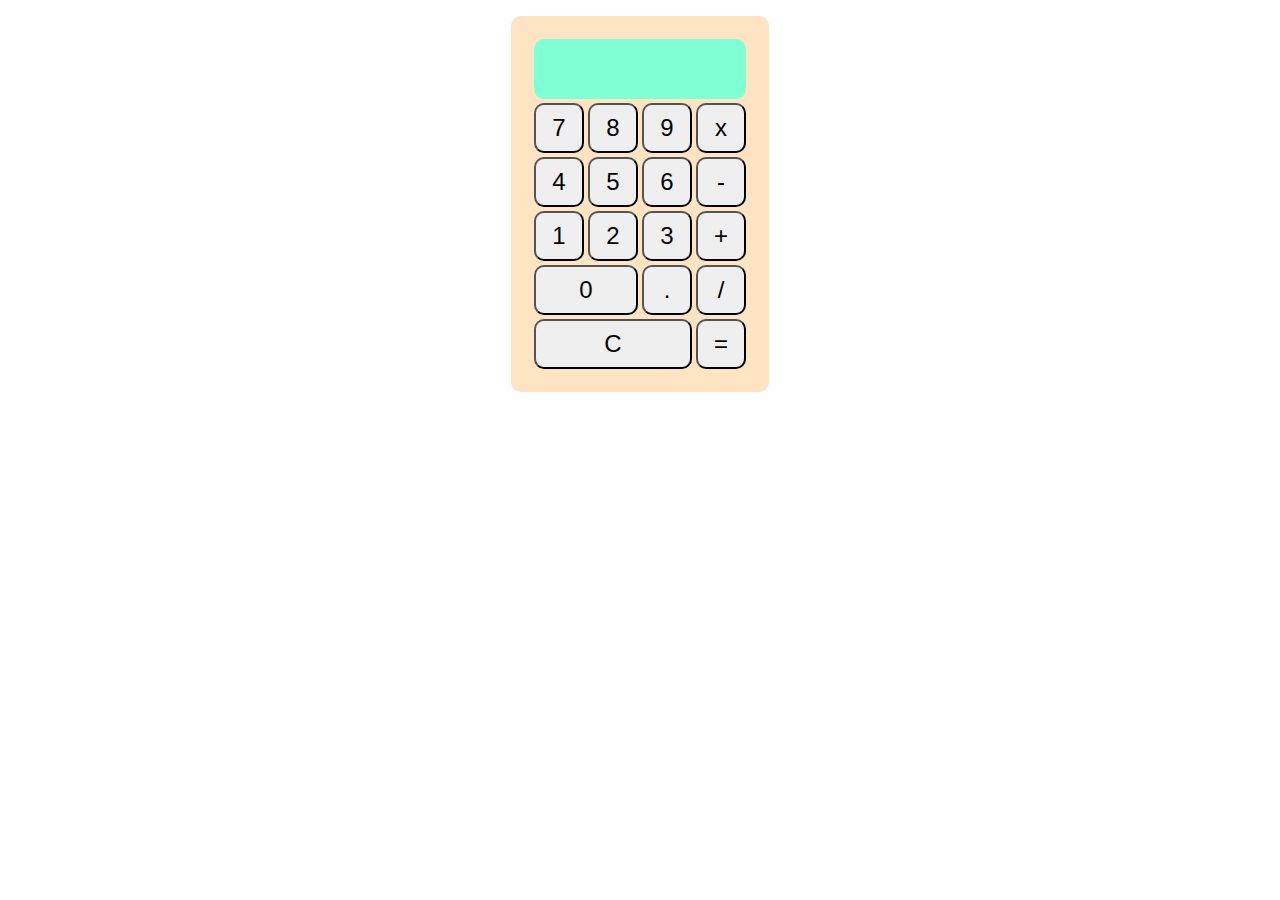
==== index.html @ e837c9d7 "Initial commit" ====
<!DOCTYPE html>
<html lang="en">

<head>
    <meta charset="UTF-8">
    <meta http-equiv="X-UA-Compatible" content="IE=edge">
    <meta name="viewport" content="width=device-width, initial-scale=1.0">
    <title>Calculator</title>
    <script src="script.js"></script>
    <link type="text/css" rel="stylesheet" href="style.css">
</head>

<body>
    <p id="prueba"></p>

    <table>
        <tr>
            <th colspan="4">
                <section readonly id="screen"></section>
            </th>
        </tr>
        <tr>
            <th><button type="button" value="7" onclick="buttons(this.value)" class="calc">7</button></th>
            <th><button type="button" value="8" onclick="buttons(this.value)" class="calc">8</button></th>
            <th><button type="button" value="9" onclick="buttons(this.value)" class="calc">9</button></th>
            <th><button type="button" value="x" onclick="calcOperator(this.value)" class="calc">x</button></th>
        </tr>
        <tr>
            <th><button type="button" value="4" onclick="buttons(this.value)" class="calc">4</button></th>
            <th><button type="button" value="5" onclick="buttons(this.value)" class="calc">5</button></th>
            <th><button type="button" value="6" onclick="buttons(this.value)" class="calc">6</button></th>
            <th><button type="button" value="-" onclick="calcOperator(this.value)" class="calc">-</button></th>
        </tr>
        <tr>
            <th><button type="button" value="1" onclick="buttons(this.value)" class="calc">1</button></th>
            <th><button type="button" value="2" onclick="buttons(this.value)" class="calc">2</button></th>
            <th><button type="button" value="3" onclick="buttons(this.value)" class="calc">3</button></th>
            <th><button type="button" value="+" onclick="calcOperator(this.value)" class="calc">+</button></th>
        </tr>
        <tr>

            <th colspan="2"><button type="button" value="0" onclick="buttons(this.value)">0</button></th>
            <th><button type="button" value="." onclick="buttons(this.value)" class="calc">.</button></th>
            <th><button type="button" value="/" onclick="calcOperator(this.value)" class="calc">/</button></th>

        </tr>
        <tr>
            <th colspan="3"><button type="button" onclick="clearCalc()">C</button></th>
            <th><button type="button" value="=" onclick="equals()" class="calc">=</button></th>
        </tr>
    </table>
</body>

</html>
---- style.css ----
button {

  border-radius: 10px;
  font-size: 24px;
  width: 100%;
  height: 50px;
}

.calc {
  width: 50px;

}

button:hover {

  background-color: cornflowerblue;

}

button:active {

  background-color: darkkhaki;

}

section {
  background-color: aquamarine;
  border-radius: 10px;
  padding: 20px;
  height: 20px;
  text-align: right;
  font-size: 24px;
}

table {
  background-color: bisque;
  padding: 20px;
  border-radius: 10px;
  margin-left: auto;
  margin-right: auto;
}
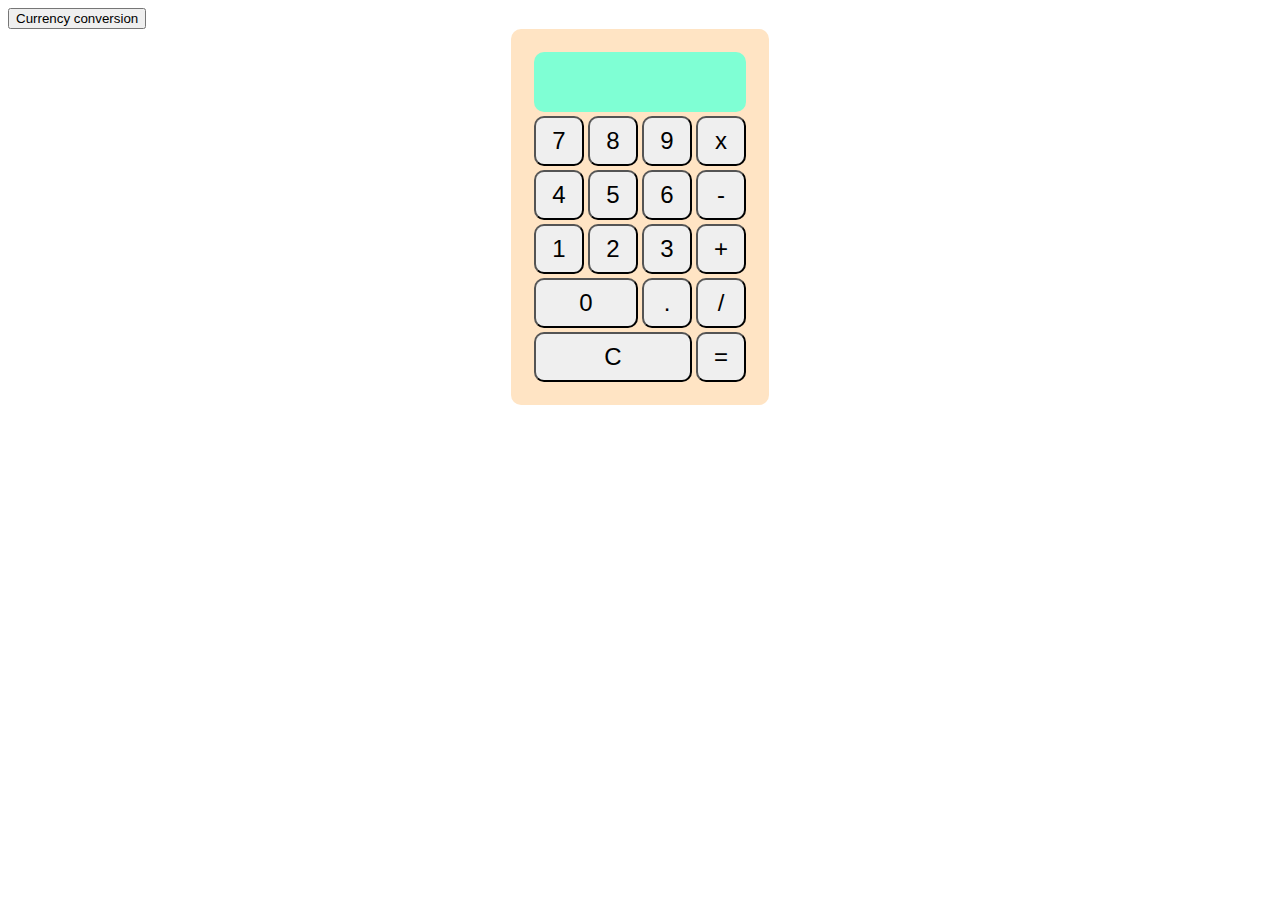
==== commit ff39a869: "CSS and HTML edited and added new files" ====
--- a/index.html
+++ b/index.html
@@ -11,7 +11,8 @@
 </head>
 
 <body>
-    <p id="prueba"></p>
+
+    <button onclick="location.href='./CurrencyConversion/index.html'">Currency conversion</button>
 
     <table>
         <tr>
@@ -20,33 +21,33 @@
             </th>
         </tr>
         <tr>
-            <th><button type="button" value="7" onclick="buttons(this.value)" class="calc">7</button></th>
-            <th><button type="button" value="8" onclick="buttons(this.value)" class="calc">8</button></th>
-            <th><button type="button" value="9" onclick="buttons(this.value)" class="calc">9</button></th>
-            <th><button type="button" value="x" onclick="calcOperator(this.value)" class="calc">x</button></th>
+            <th><button type="button" value="7" onclick="buttons(this.value)" class="calc lcalc">7</button></th>
+            <th><button type="button" value="8" onclick="buttons(this.value)" class="calc lcalc">8</button></th>
+            <th><button type="button" value="9" onclick="buttons(this.value)" class="calc lcalc">9</button></th>
+            <th><button type="button" value="x" onclick="calcOperator(this.value)" class="calc lcalc">x</button></th>
         </tr>
         <tr>
-            <th><button type="button" value="4" onclick="buttons(this.value)" class="calc">4</button></th>
-            <th><button type="button" value="5" onclick="buttons(this.value)" class="calc">5</button></th>
-            <th><button type="button" value="6" onclick="buttons(this.value)" class="calc">6</button></th>
-            <th><button type="button" value="-" onclick="calcOperator(this.value)" class="calc">-</button></th>
+            <th><button type="button" value="4" onclick="buttons(this.value)" class="calc lcalc">4</button></th>
+            <th><button type="button" value="5" onclick="buttons(this.value)" class="calc lcalc">5</button></th>
+            <th><button type="button" value="6" onclick="buttons(this.value)" class="calc lcalc">6</button></th>
+            <th><button type="button" value="-" onclick="calcOperator(this.value)" class="calc lcalc">-</button></th>
         </tr>
         <tr>
-            <th><button type="button" value="1" onclick="buttons(this.value)" class="calc">1</button></th>
-            <th><button type="button" value="2" onclick="buttons(this.value)" class="calc">2</button></th>
-            <th><button type="button" value="3" onclick="buttons(this.value)" class="calc">3</button></th>
-            <th><button type="button" value="+" onclick="calcOperator(this.value)" class="calc">+</button></th>
+            <th><button type="button" value="1" onclick="buttons(this.value)" class="calc lcalc">1</button></th>
+            <th><button type="button" value="2" onclick="buttons(this.value)" class="calc lcalc">2</button></th>
+            <th><button type="button" value="3" onclick="buttons(this.value)" class="calc lcalc">3</button></th>
+            <th><button type="button" value="+" onclick="calcOperator(this.value)" class="calc lcalc">+</button></th>
         </tr>
         <tr>
 
-            <th colspan="2"><button type="button" value="0" onclick="buttons(this.value)">0</button></th>
-            <th><button type="button" value="." onclick="buttons(this.value)" class="calc">.</button></th>
-            <th><button type="button" value="/" onclick="calcOperator(this.value)" class="calc">/</button></th>
+            <th colspan="2"><button type="button" value="0" onclick="buttons(this.value)" class="lcalc">0</button></th>
+            <th><button type="button" value="." onclick="buttons(this.value)" class="calc lcalc">.</button></th>
+            <th><button type="button" value="/" onclick="calcOperator(this.value)" class="calc lcalc">/</button></th>
 
         </tr>
         <tr>
-            <th colspan="3"><button type="button" onclick="clearCalc()">C</button></th>
-            <th><button type="button" value="=" onclick="equals()" class="calc">=</button></th>
+            <th colspan="3"><button type="button" onclick="clearCalc()" class="lcalc">C</button></th>
+            <th><button type="button" value="=" onclick="equals()" class="calc lcalc">=</button></th>
         </tr>
     </table>
 </body>
--- a/style.css
+++ b/style.css
@@ -1,4 +1,4 @@
-button {
+.lcalc {
 
   border-radius: 10px;
   font-size: 24px;
@@ -11,13 +11,13 @@
 
 }
 
-button:hover {
+.lcalc:hover {
 
   background-color: cornflowerblue;
 
 }
 
-button:active {
+.lcalc:active {
 
   background-color: darkkhaki;
 
